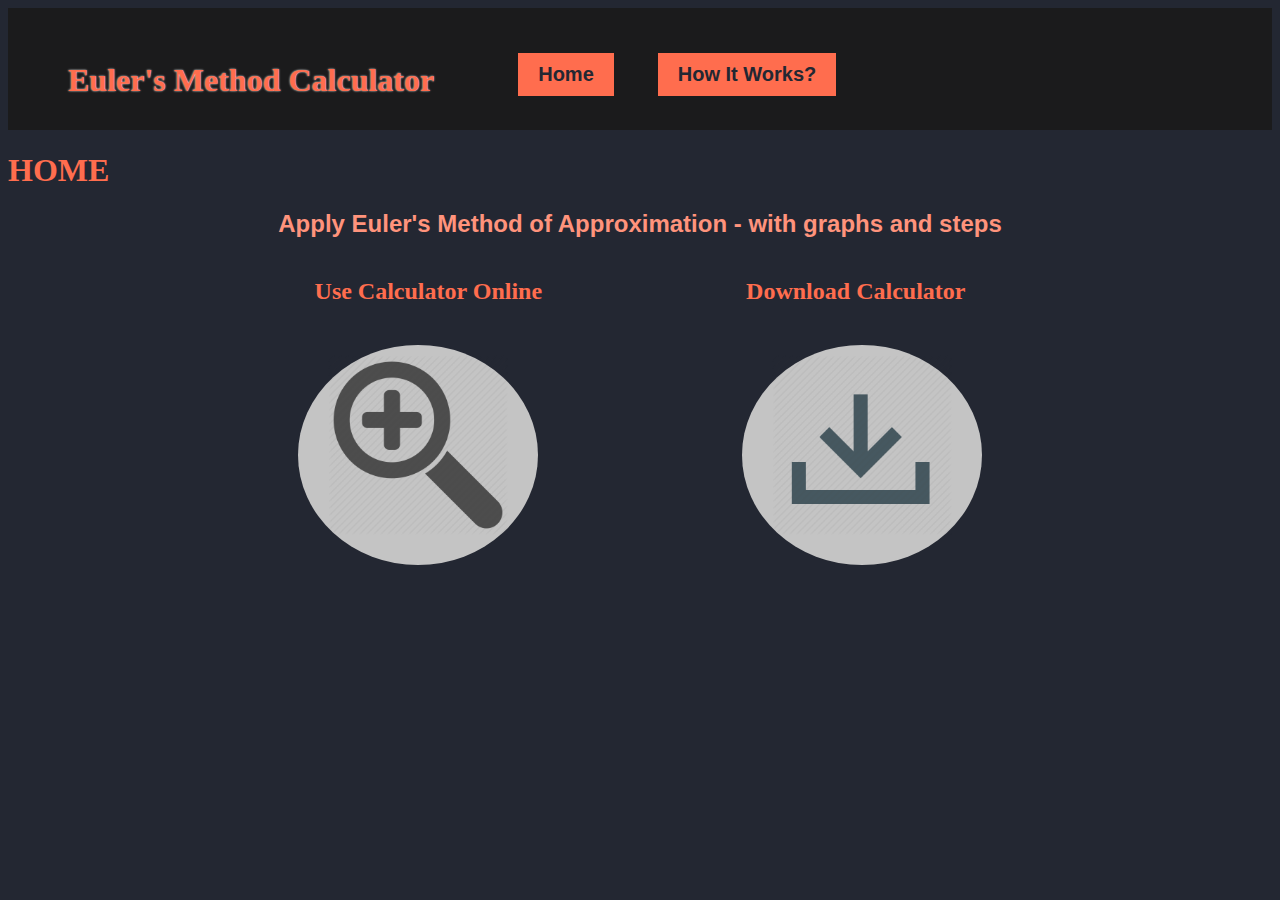
==== index.html @ 9d584dae "Add files via upload" ====
<html>
<head>
</script>
<script src="http://java.com/js/dtjava.js"></script>
    <script>
      function javafxEmbedCartesianPlane() {
      dtjava.embed(
      {
      id : 'CartesianPlane',
      url : 'dist.jnlp',
      placeholder : 'javafx-app-placeholder',
      width : '1450',
      height : '1050',
      jnlp_content : 'PD94bWwgdmVyc2lvbj0iMS4wIiBlbmNvZGluZz0idXRmLTgiPz4KPGpubHAgc3BlYz0iMS4wIiB4bWxuczpqZng9Imh0dHA6Ly9qYXZh\
ZnguY29tIiBocmVmPSJkaXN0LmpubHAiPgogIDxpbmZvcm1hdGlvbj4KICAgIDx0aXRsZT5FdWxlck1ldGhvZENhbGN1bGF0b3I8L3RpdGxlPgogICAgPHZlbmRvcj\
5BcHBsaWNhdGlvbiB2ZW5kb3I8L3ZlbmRvcj4KICAgIDxkZXNjcmlwdGlvbj5BcHBsaWNhdGlvbiBkZXNjcmlwdGlvbjwvZGVzY3JpcHRpb24+CiAgICA8b2ZmbGlu\
ZS1hbGxvd2VkLz4KICA8L2luZm9ybWF0aW9uPgogIDxyZXNvdXJjZXM+CiAgICA8ajJzZSB2ZXJzaW9uPSIxLjYrIiBocmVmPSJodHRwOi8vamF2YS5zdW4uY29tL3\
Byb2R1Y3RzL2F1dG9kbC9qMnNlIi8+CiAgICA8amFyIGhyZWY9ImRpc3QuamFyIiBzaXplPSIyNzkxMCIgZG93bmxvYWQ9Im51bGwiIC8+CiAgPC9yZXNvdXJjZXM+\
CiAgPGpmeDpqYXZhZngtZGVzYyAgd2lkdGg9IjE0NTAiIGhlaWdodD0iMTA1MCIgbWFpbi1jbGFzcz0iQ2FydGVzaWFuUGxhbmUiICBuYW1lPSJFdWxlck1ldGhvZE\
NhbGN1bGF0b3IiIC8+CiAgPHVwZGF0ZSBjaGVjaz0iYmFja2dyb3VuZCIvPgo8L2pubHA+Cg=='
      },
      {
      javafx : '8.0+'
      },
      {}
      );
      }
      <!-- Embed FX application into web page once page is loaded -->
      dtjava.addOnloadCallback(javafxEmbedCartesianPlane);
    </script>

<script src="https://ajax.googleapis.com/ajax/libs/jquery/3.1.1/jquery.min.js"></script>
<script>
$(document).ready(function(){
    $("#hide").click(function(){
        $("p").toggle(1000);
    });
});
</script>

<meta charset="utf-8">
<link rel="shortcut icon" href="favicon.ico" />
<title>Euler's Method Calculator</title>
<link rel="stylesheet" type="text/css" href="style.css">
</head>

<body bgcolor="#232732">
<div style="background-color:#1b1b1c;">
<h1 class="head">Euler's Method Calculator</h1>
<a class ="ripple" href="index.html">Home</a>
<a class ="ripple" href="p2.html">How It Works?</a>
</div>

<!--HOME-->
<div align="left">
<h1 class="head3" >HOME</h1>
</div>
<div align="center">
      <h2 class="head2">Apply Euler's Method of Approximation - with graphs and steps</h2>
</div>
<div align="center">
      <h2 class="head4">Use Calculator Online</h2>
      <h2 class="head4">Download Calculator</h2>
</div>
<div align="center">
	<a class="button" id="hide")><img src="enlarge.png" width="90%" height="90%"></img></a>
        <a class="button" href="dist.jar" download><img src="download.png" width="90%" height="90%"></img></a>
</div>
<div align="center" style="background-color:#FF937C; width:400px; margin-left:27%;">
<p>To display the program on your browser, follow the following steps:</p>
<p>1) Open the website in either Mozilla Firefox or Internet Explorer</p>
<p>2) <a id="nor" href="https://www.java.com/en/download/faq/exception_sitelist.xml" target="_blank">White-list</a> the website https://euler-method.github.io in your Java settings</p>
</div>
<div align = "center" id='javafx-app-placeholder'></div>
</html>
---- style.css ----
.ripple{
	position:relative;
	overflow:hidden;
	transition-duration:0.4s;
}
.ripple:after{
	content:"";
	background:rgba(255,255,255,0.3);
	display:block;
	position:absolute;
	border-radius:50%;
	padding-top:240%;
	padding-left:240%;
	margin-top:-120%;
	margin-left:-120%;
	opacity:0;
	transition:all 0.8s
}
.ripple:active:after{
	padding-top:0;
	padding-left:0;
	margin-top:0;
	margin-left:0;
	opacity:1;
	transition:0s
}
p{
    color: #FFFFFF;
    font-family: Rockwell;
display:none;
font-size:20px;
}
ul {
    list-style-type: none;
    margin: 0;
    padding: 0;
    overflow: hidden;
    top: 0;
    left:0;
}
li {
    float: left;
}
a {
    display: flex;
    text-align: center;
    padding: 10px 20px;
    text-decoration:none;
    color: #232732;
background-color: #FF6D4E;
    font-family: Copperplate Gothic Light, sans-serif;
    font-size:20px;
font-weight:900;
display: inline-block;
margin: 20px;
top: 25px;
}
#nor  {
    color: #FFFFFF;
    font-family: Rockwell;
    text-align: center;
    padding: 0px 0px;
    text-decoration:underline;
background-color: #FF937C;
    font-family: Copperplate Gothic Light, sans-serif;
    font-size:14px;
font-weight:0;
display: inline-block;
margin: 0px;
top: 0px;
}
.head {
    color: #FF6D4E;
    font-family: Papyrus;
    padding: 10px 60px;
    text-shadow: 0 0 2px #FFFFFF;
display: inline-block;	
}
.head2 {
    color: #FF937C;
    font-family: Copperplate Gothic Light, sans-serif;
}
.head3 {
    color: #FF6D4E;
    font-family: Rockwell;
}
.head4 {
    color: #FF6D4E;
    font-family: Candara;
display: inline-block;	
padding-left: 100px;
padding-right: 100px;
}
.head4 {
    color: #FF6D4E;
    font-family: Rockwell;
}
.button {
   width: 200px;
	height: 200px;
	background: red;
	border-radius: 50%;
background-color: #C4C4C4;
margin-left: 100px;
margin-right: 100px;
}
.button:hover {
	background-color: #FF937C;
}
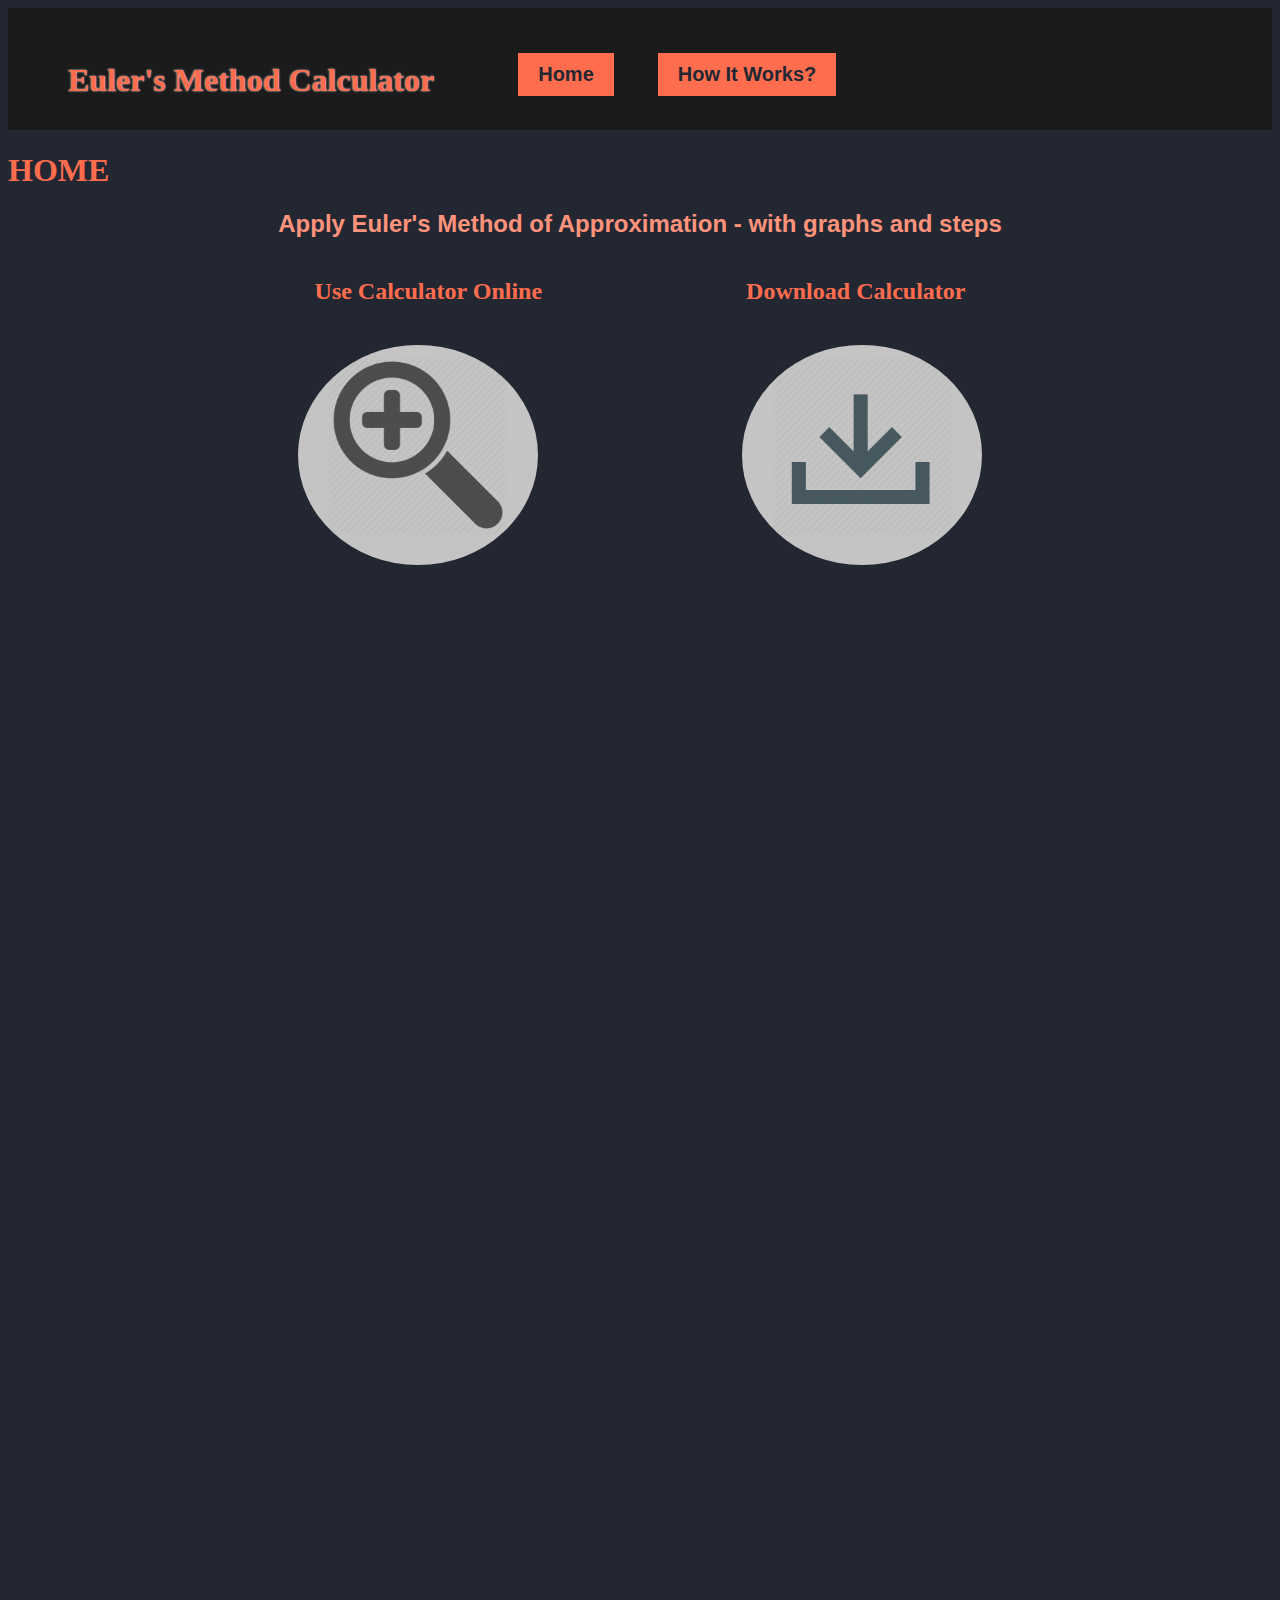
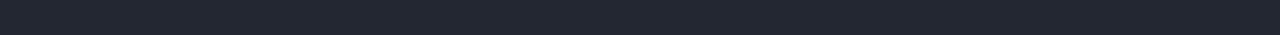
==== commit f4c085e8: "Fixed issue of embedded app not showing up" ====
--- a/index.html
+++ b/index.html
@@ -1,76 +1,90 @@
-<html>
-<head>
-</script>
-<script src="http://java.com/js/dtjava.js"></script>
+<html idmmzcc-ext-docid="711591936">
+  <head>
+
+    <script src="http://java.com/js/dtjava.js"></script>
     <script>
+
+      function launchApplication(jnlpfile) {
+	  dtjava.launch(            {
+	  url : 'dist.jnlp',
+	  jnlp_content : '[base64]'
+	  },
+	  {
+	  javafx : '8.0+'
+	  },
+	  {}
+	  );
+	  return false;
+      }
+      
+    </script>
+    <script>
+      
       function javafxEmbedCartesianPlane() {
-      dtjava.embed(
-      {
-      id : 'CartesianPlane',
-      url : 'dist.jnlp',
-      placeholder : 'javafx-app-placeholder',
-      width : '1450',
-      height : '1050',
-      jnlp_content : 'PD94bWwgdmVyc2lvbj0iMS4wIiBlbmNvZGluZz0idXRmLTgiPz4KPGpubHAgc3BlYz0iMS4wIiB4bWxuczpqZng9Imh0dHA6Ly9qYXZh\
-ZnguY29tIiBocmVmPSJkaXN0LmpubHAiPgogIDxpbmZvcm1hdGlvbj4KICAgIDx0aXRsZT5FdWxlck1ldGhvZENhbGN1bGF0b3I8L3RpdGxlPgogICAgPHZlbmRvcj\
-5BcHBsaWNhdGlvbiB2ZW5kb3I8L3ZlbmRvcj4KICAgIDxkZXNjcmlwdGlvbj5BcHBsaWNhdGlvbiBkZXNjcmlwdGlvbjwvZGVzY3JpcHRpb24+CiAgICA8b2ZmbGlu\
-ZS1hbGxvd2VkLz4KICA8L2luZm9ybWF0aW9uPgogIDxyZXNvdXJjZXM+CiAgICA8ajJzZSB2ZXJzaW9uPSIxLjYrIiBocmVmPSJodHRwOi8vamF2YS5zdW4uY29tL3\
-Byb2R1Y3RzL2F1dG9kbC9qMnNlIi8+CiAgICA8amFyIGhyZWY9ImRpc3QuamFyIiBzaXplPSIyNzkxMCIgZG93bmxvYWQ9Im51bGwiIC8+CiAgPC9yZXNvdXJjZXM+\
-CiAgPGpmeDpqYXZhZngtZGVzYyAgd2lkdGg9IjE0NTAiIGhlaWdodD0iMTA1MCIgbWFpbi1jbGFzcz0iQ2FydGVzaWFuUGxhbmUiICBuYW1lPSJFdWxlck1ldGhvZE\
-NhbGN1bGF0b3IiIC8+CiAgPHVwZGF0ZSBjaGVjaz0iYmFja2dyb3VuZCIvPgo8L2pubHA+Cg=='
-      },
-      {
-      javafx : '8.0+'
-      },
-      {}
-      );
+	  dtjava.embed(
+	  {
+	  id : 'CartesianPlane',
+	  url : 'dist.jnlp',
+	  placeholder : 'javafx-app-placeholder',
+	  width : '1450',
+	  height : '1050',
+	  jnlp_content : '[base64]'
+	  },
+	  {
+	  javafx : '8.0+'
+	  },
+	  {}
+	  );
       }
       <!-- Embed FX application into web page once page is loaded -->
       dtjava.addOnloadCallback(javafxEmbedCartesianPlane);
+      
     </script>
 
-<script src="https://ajax.googleapis.com/ajax/libs/jquery/3.1.1/jquery.min.js"></script>
-<script>
-$(document).ready(function(){
-    $("#hide").click(function(){
-        $("p").toggle(1000);
-    });
-});
-</script>
+    <script src="https://ajax.googleapis.com/ajax/libs/jquery/3.1.1/jquery.min.js"></script>
+    <script>
+      $(document).ready(function(){
+      $("#hide").click(function(){
+      $("p").toggle(1000);
+      });
+      });
+    </script>
 
-<meta charset="utf-8">
-<link rel="shortcut icon" href="favicon.ico" />
-<title>Euler's Method Calculator</title>
-<link rel="stylesheet" type="text/css" href="style.css">
-</head>
+    <meta charset="utf-8">
+    <link rel="shortcut icon" href="favicon.ico">
+    <title>Euler's Method Calculator</title>
+    <link rel="stylesheet" type="text/css" href="style.css">
+  </head>
 
-<body bgcolor="#232732">
-<div style="background-color:#1b1b1c;">
-<h1 class="head">Euler's Method Calculator</h1>
-<a class ="ripple" href="index.html">Home</a>
-<a class ="ripple" href="p2.html">How It Works?</a>
-</div>
+  <body bgcolor="#232732">
+    <div style="background-color:#1b1b1c;">
+      <h1 class="head">Euler's Method Calculator</h1>
+      <a class="ripple" href="index.html">Home</a>
+      <a class="ripple" href="p2.html">How It Works?</a>
+    </div>
 
-<!--HOME-->
-<div align="left">
-<h1 class="head3" >HOME</h1>
-</div>
-<div align="center">
+    <!--HOME-->
+    <div align="left">
+      <h1 class="head3">HOME</h1>
+    </div>
+    <div align="center">
       <h2 class="head2">Apply Euler's Method of Approximation - with graphs and steps</h2>
-</div>
-<div align="center">
+    </div>
+    <div align="center">
       <h2 class="head4">Use Calculator Online</h2>
       <h2 class="head4">Download Calculator</h2>
-</div>
-<div align="center">
-	<a class="button" id="hide")><img src="enlarge.png" width="90%" height="90%"></img></a>
-        <a class="button" href="dist.jar" download><img src="download.png" width="90%" height="90%"></img></a>
-</div>
-<div align="center" style="background-color:#FF937C; width:400px; margin-left:27%;">
-<p>To display the program on your browser, follow the following steps:</p>
-<p>1) Open the website in either Mozilla Firefox or Internet Explorer</p>
-<p>2) <a id="nor" href="https://www.java.com/en/download/faq/exception_sitelist.xml" target="_blank">White-list</a> the website https://euler-method.github.io in your Java settings</p>
-</div>
-<div align = "center" id='javafx-app-placeholder'></div>
+    </div>
+    <div align="center">
+	  <a class="button" id="hide" )=""><img src="enlarge.png" width="90%" height="90%"></a>
+      <a class="button" href="dist.jar" download=""><img src="download.png" width="90%" height="90%"></a>
+    </div>
+    <div style="background-color:#FF937C; width:400px; margin-left:27%;" align="center">
+      <p>To display the program on your browser, follow the following steps:</p>
+      <p>1) Open the website in either Mozilla Firefox or Internet Explorer</p>
+      <p>2) <a id="nor" href="https://www.java.com/en/download/faq/exception_sitelist.xml" target="_blank">White-list</a> the website https://euler-method.github.io in your Java settings</p>
+    </div>
+    
+    <div id="javafx-app-placeholder" style="position: relative;" align="center"><div id="CartesianPlane-error" style="width: 1450px; height: 1050px; position: absolute; background-color: white; visibility: hidden;"></div><div id="CartesianPlane-splash" style="width: 1450px; height: 1050px; position: absolute; background-color: white; visibility: hidden;"><img src="index_files/javafx-loading-100x100.gif" alt="" style="position: relative; top: 50%; left: 50%; margin-top: -40px; margin-left: -40px;"></div><div id="CartesianPlane-app" style="position: relative; left: 0px;"><applet code="dummy.class" id="CartesianPlane" width="1450px" height="1050px"><param name="jnlp_href" value="dist.jnlp"><param name="java_status_events" value="true"><param name="type" value="application/x-java-applet"><param name="jnlp_embedded" value="[base64]"><param name="javafx_version" value="8.0+"><param name="separate_jvm" value="true"><param name="javafx_applet_id" value="CartesianPlane"><param name="scriptable" value="true"></applet></div></div>
+
+  </body>
 </html>
-
